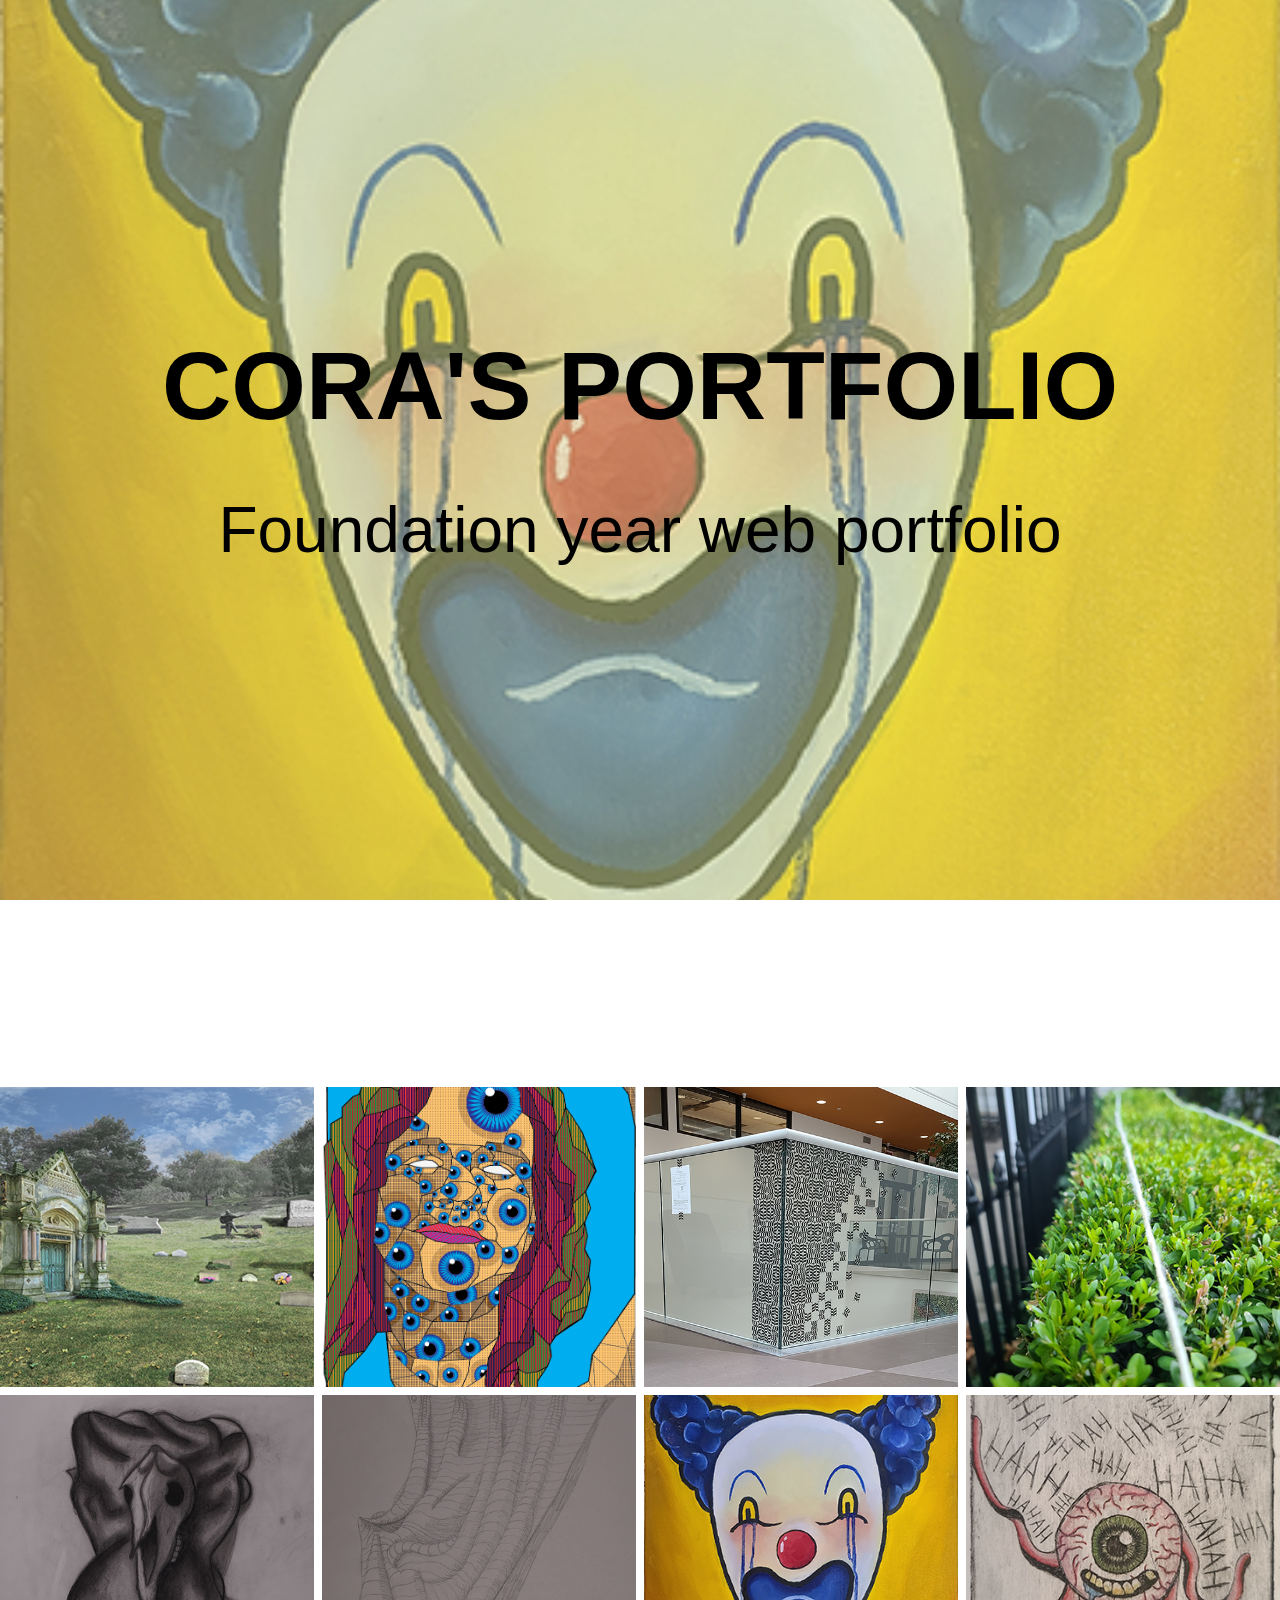
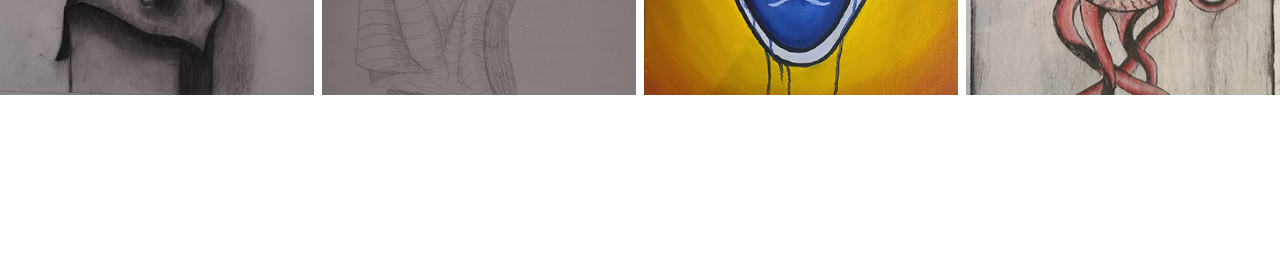
==== index.html @ 5766d2ee "Add files via upload" ====
<!DOCTYPE html>
<html lang="en">
    <head>
        <meta charset="UTF-8"/>
        <meta http-equiv="X-UA-Compatible" content="IE=Edge"/>
        <meta name="viewport" content="width=device-width, initial-scale=1.0"/>
        <title>Cora's Portfolio</title>
        <link rel="stylesheet" href="css/styles.css">
        <link rel="stylesheet" href="css/glightbox.min.css">
    </head>
    <body>
        <!-- begin header box -->
        <header class="hero-box">
            <section class="hero-image-box">
                <img src="img/studio.jpg" alt="serpant like digital self portrait, covered in eyes" class="hero-image">
            </section>
            <section class="hero-text-box">
                <h1 class="hero-heading">Cora's Portfolio</h1>
                <p class="hero-text">Foundation year web portfolio</p>
            </section>
        </header>
        <!-- begin portfolio gallery -->
        <section class="portfolio-container">
            <h1>Portfolio</h1>
            <section class="portfolio-gallery">

                <div class="gallery-item">
                    <a href="img/digital.jpg" class="glightbox">
                        <img src="img/digital.jpg" alt="" class="gallery-image">
                    </a>
                </div>

                <div class="gallery-item">
                    <a href="img/digital2.png" class="glightbox">
                        <img src="img/digital2.png" alt="" class="gallery-image">
                    </a>
                </div>

                <div class="gallery-item">
                    <a href="img/design.jpg" class="glightbox">
                        <img src="img/design.jpg" alt="" class="gallery-image">
                    </a>
                </div>

                <div class="gallery-item">
                    <a href="img/design2.jpg" class="glightbox">
                        <img src="img/design2.jpg" alt="" class="gallery-image">
                    </a>
                </div>

                <div class="gallery-item">
                    <a href="img/drawing.jpg" class="glightbox">
                        <img src="img/drawing.jpg" alt="" class="gallery-image">
                    </a>
                </div>

                <div class="gallery-item">
                    <a href="img/drawing2.jpg" class="glightbox">
                        <img src="img/drawing2.jpg" alt="" class="gallery-image">
                    </a>
                </div>

                <div class="gallery-item">
                    <a href="img/studio.jpg" class="glightbox">
                        <img src="img/studio.jpg" alt="" class="gallery-image">
                    </a>
                </div>

                <div class="gallery-item">
                    <a href="img/studio2.jpg" class="glightbox">
                        <img src="img/studio2.jpg" alt="" class="gallery-image">
                    </a>
                </div>

            </section>
        </section>
        <script src="js/glightbox.min.js"></script>
        <script type="text/javascript">
            const lightbox = GLightbox({ loop:true});
        </script>
    </body>
</html>
---- css/styles.css ----
html {
    font-size: 100%;
    line-height: 1.5rem;
    box-sizing: border-box;
    font-family: Arial, Helvetica, sans-serif;
    height: 100%;
}

body {
    margin: 0 auto;
    padding: 0;
    min-height: 100%;
    max-width: 100%;
    padding-bottom: 10rem;
}

*, *::before, *::after {
    box-sizing: inherit;
}

img {
    width: 100%;
    height: auto;
    display: block;
}
/* end basic styles */

/* begin hero styles */
.hero-box {
    display: grid;
    grid-template-columns: 1fr;
    grid-template-rows: 1fr;
    grid-gap: 0px;
    align-content: center;
    justify-content: center;
    align-items: start;
    height: 100%;
    width: 100%;
}

.hero-image-box {
    height: 100vh;
    width: 100%;
    display: grid;
    grid-column: 1 / -1;
    grid-row: 1 / -1;
}

.hero-image-box::after {
    content: "";
    height: 100vh;
    width: 100%;
    position: absolute;
    top: 0;
    bottom: 0;
    background-color: rgba(244, 255, 140, 0.4);
}

.hero-image {
    display: grid;
    width: 100%;
    height: 100%;
    object-fit: cover;
    overflow: hidden;
}

.hero-text-box {
    grid-row: 1 / -1;
    grid-column: 1 / -1;
    align-self: center;
    padding: 1rem;
    z-index: 10;
    text-align: center;
}

.hero-heading {
    font-size: 3rem;
    line-height: 3rem;
    color: black;
    text-transform: uppercase;
    font-weight: bold;
}

.hero-text {
    font-size: 2rem;
    color: black;
}

/* begin portfolio styles */
.portfolio-container {
    margin: 1rem auto 0 auto;
}

.portfolio-container h1 {
    font-size: 2rem;
    line-height: 2rem;
    color: white;
}

.portfolio-gallery {
    display: grid;
    grid-template-columns: repeat(auto-fit, minmax(300px, 1fr));
    grid-gap: 0.5rem;
    grid-auto-rows: 300px;
}

.gallery-item {
    height: 100%;
    width: 100%;
    overflow: hidden;
}

.gallery-image {
    height: 100%;
    object-fit: cover;
    transition: 0.5s ease-in-out;
}

.gallery-image:hover {
    transform: scale(1.5);
}

/* media queries below */
@media (min-width: 600px) {
    .hero-heading {
        font-size: 4rem;
        line-height: 4rem;
    }
    .hero-text {
        font-size: 2.5rem;
        line-height: 2.5rem;
    }
    .portfolio-container h1 {
        font-size: 3rem;
        line-height: 3rem;
        padding-left: 1rem;
    }
}

@media (min-width: 920px) {
    .hero-heading {
        font-size: 6rem;
        line-height: 6rem;
    }
    .hero-text {
        font-size: 4rem;
        line-height: 4rem;
    }
    .portfolio-container {
        max-width: 1400px;
    }
    .portfolio-container h1 {
        font-size: 5rem;
        line-height: 5rem;
    }
}
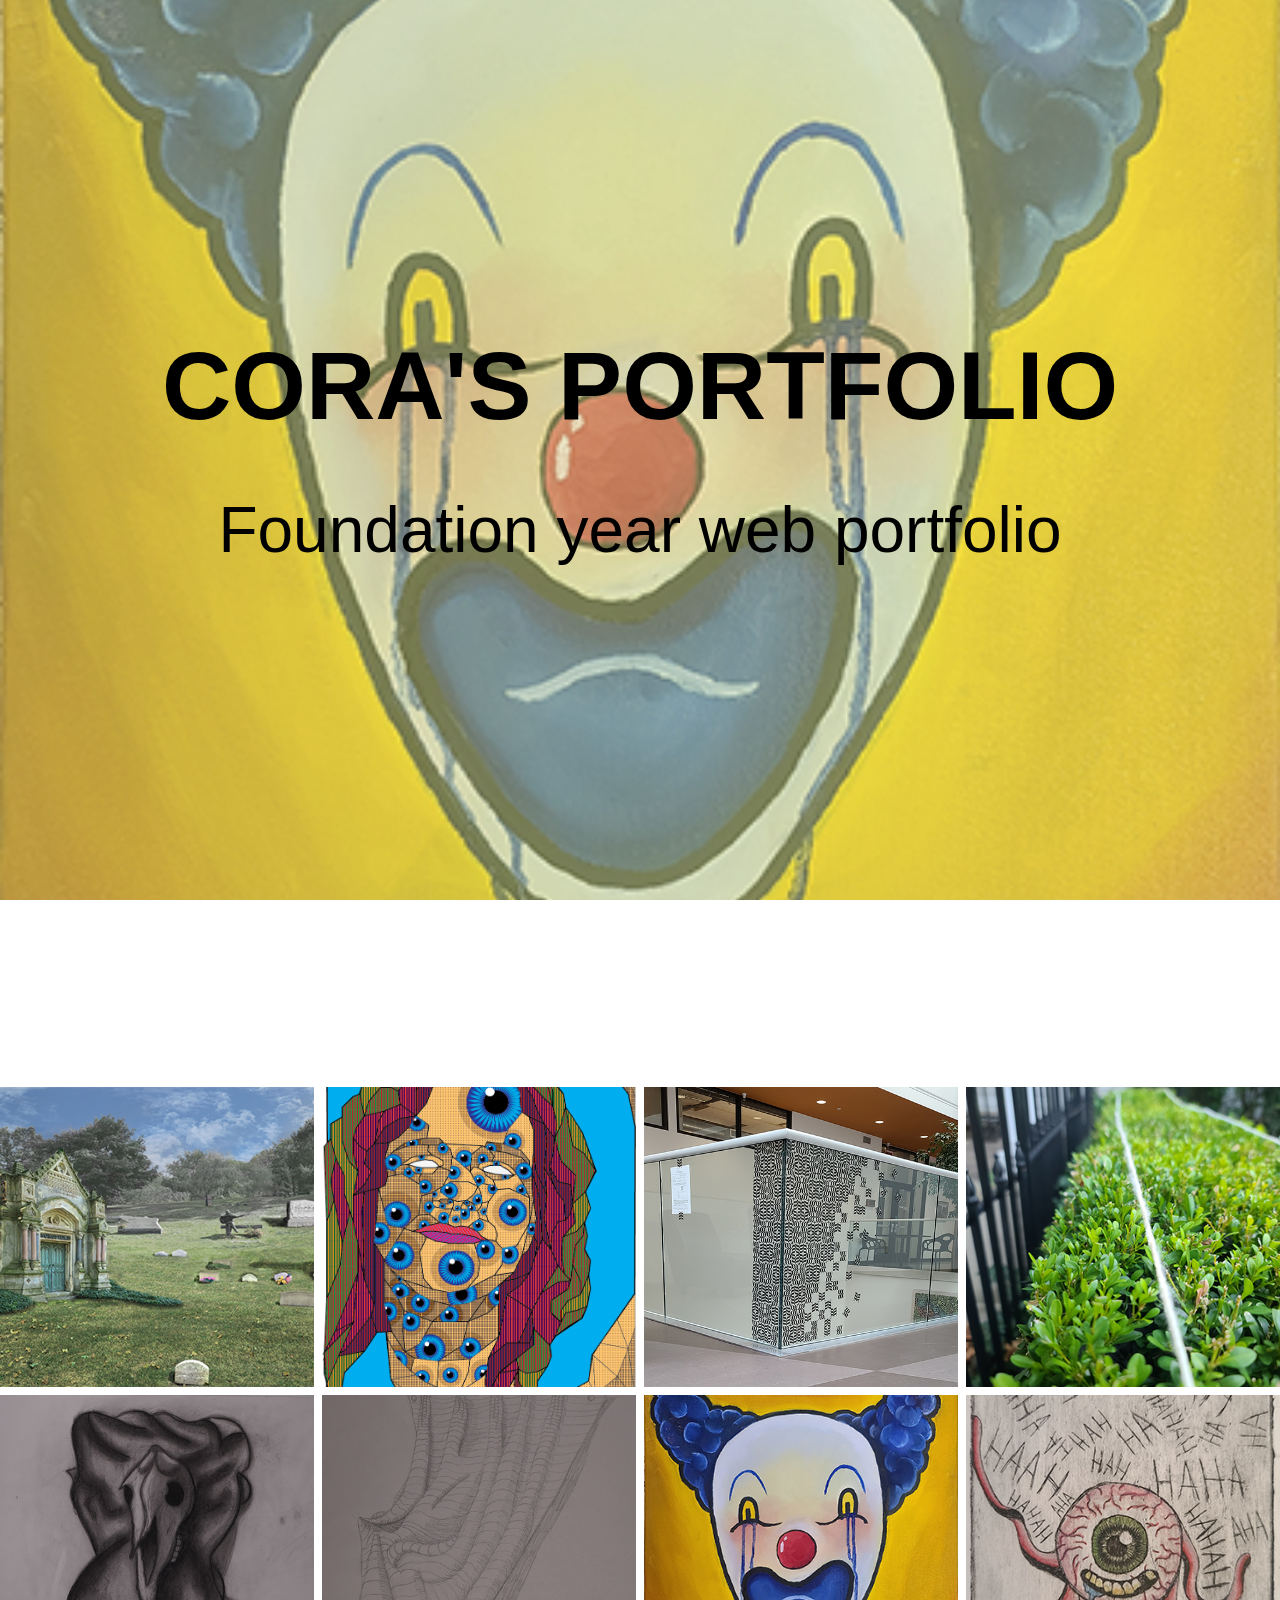
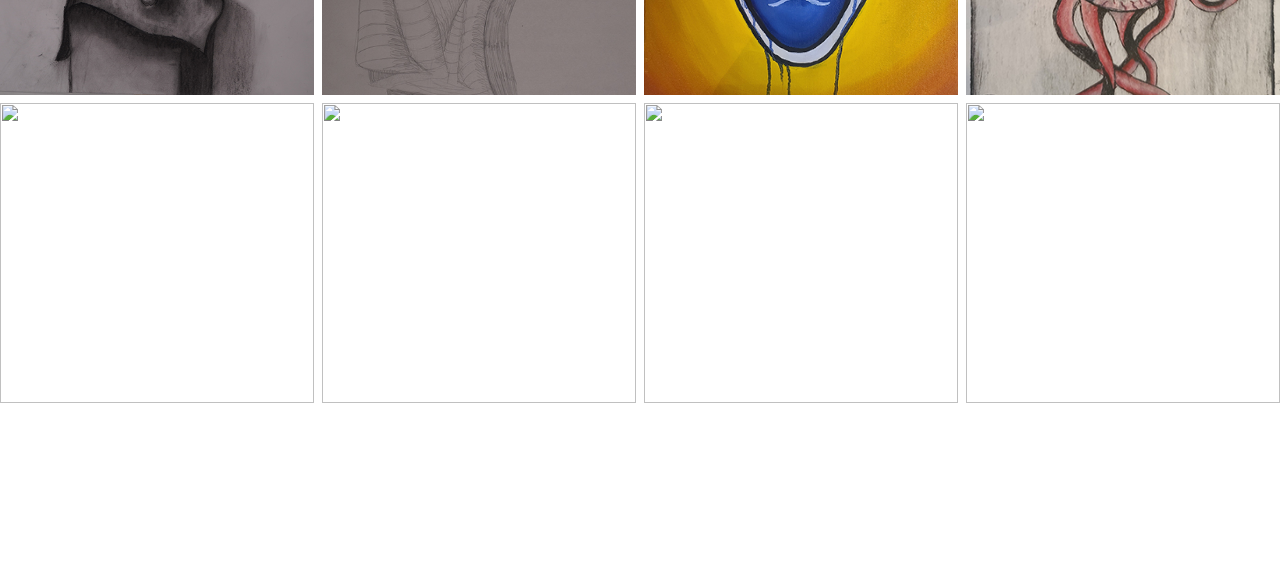
==== commit 1b1bb912: "Add files via upload" ====
--- a/index.html
+++ b/index.html
@@ -71,7 +71,30 @@
                         <img src="img/studio2.jpg" alt="" class="gallery-image">
                     </a>
                 </div>
+                <div class="gallery-item">
+                    <a href="img/scissors.jpg" class="glightbox">
+                        <img src="img/scissors.jpg" alt="" class="gallery-image">
+                    </a>
+                </div>
 
+                <div class="gallery-item">
+                    <a href="img/writing.jpg" class="glightbox">
+                        <img src="img/writing.jpg" alt="" class="gallery-image">
+                    </a>
+                </div>
+
+                <div class="gallery-item">
+                    <a href="img/bear.jpg" class="glightbox">
+                        <img src="img/bear.jpg" alt="" class="gallery-image">
+                    </a>
+                </div>
+
+                <div class="gallery-item">
+                    <a href="img/render.png" class="glightbox">
+                        <img src="img/render.png" alt="" class="gallery-image">
+                    </a>
+                </div>
+                
             </section>
         </section>
         <script src="js/glightbox.min.js"></script>
